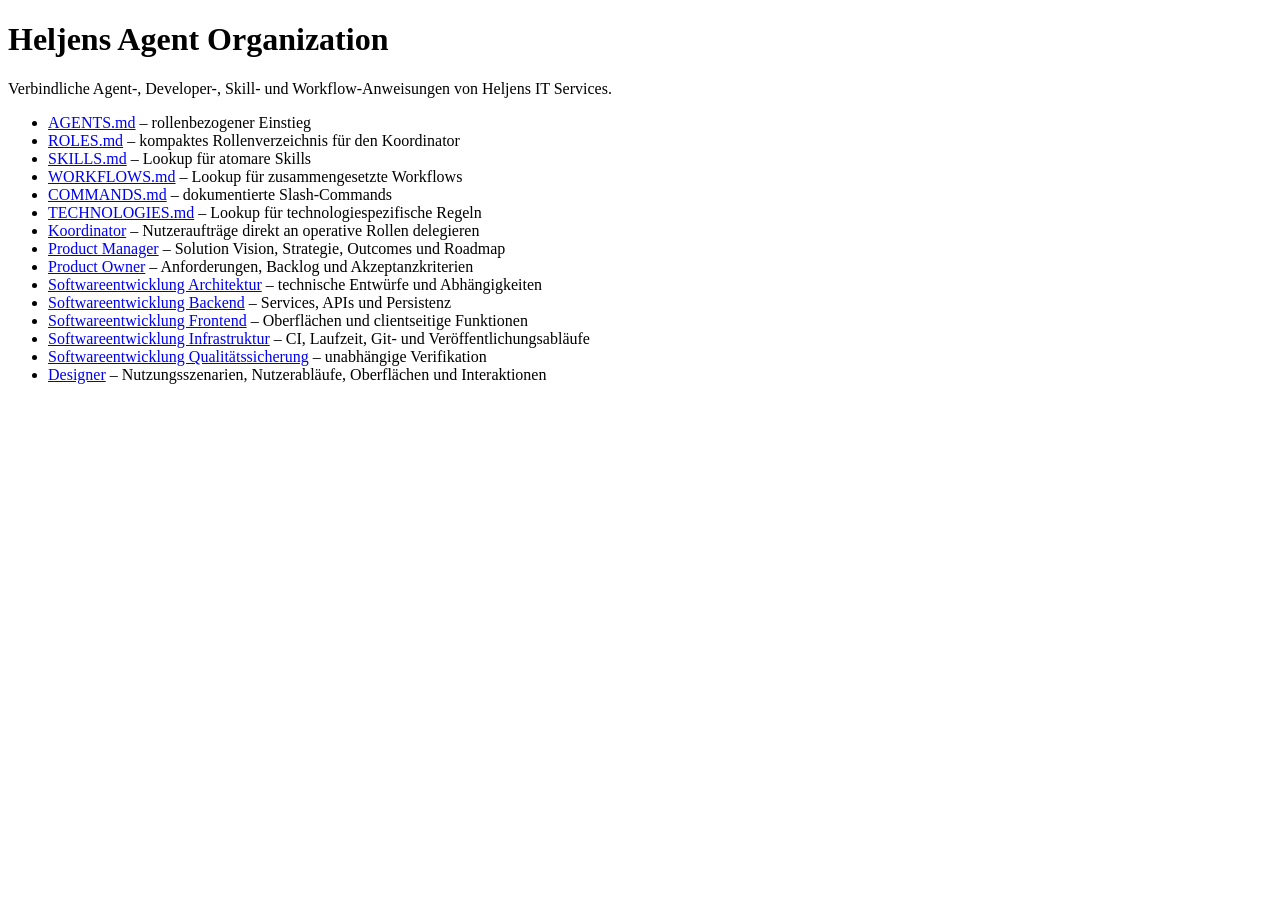
==== docs/index.html @ f6db4e31 "feat: Agent-Regeln als eigenstaendige GitHub Pages veroeffentlichen Uebernimmt agent-files feature/s" ====
<!doctype html>
<html lang="de">
  <head>
    <meta charset="utf-8">
    <meta name="viewport" content="width=device-width, initial-scale=1">
    <meta name="description" content="Veröffentlichte Agent-, Developer-, Skill- und Workflow-Anweisungen von Heljens IT Services.">
    <title>Heljens Agent Organization</title>
  </head>
  <body>
    <main>
      <h1>Heljens Agent Organization</h1>
      <p>Verbindliche Agent-, Developer-, Skill- und Workflow-Anweisungen von Heljens IT Services.</p>
      <nav aria-label="Veröffentlichte Einstiegspunkte">
        <ul>
          <li><a href="AGENTS.md">AGENTS.md</a> – rollenbezogener Einstieg</li>
          <li><a href="roles/ROLES.md">ROLES.md</a> – kompaktes Rollenverzeichnis für den Koordinator</li>
          <li><a href="skills/SKILLS.md">SKILLS.md</a> – Lookup für atomare Skills</li>
          <li><a href="workflows/WORKFLOWS.md">WORKFLOWS.md</a> – Lookup für zusammengesetzte Workflows</li>
          <li><a href="COMMANDS.md">COMMANDS.md</a> – dokumentierte Slash-Commands</li>
          <li><a href="TECHNOLOGIES.md">TECHNOLOGIES.md</a> – Lookup für technologiespezifische Regeln</li>
          <li><a href="roles/koordinator/KOORDINATOR.md">Koordinator</a> – Nutzeraufträge direkt an operative Rollen delegieren</li>
          <li><a href="roles/product_manager/PRODUCT_MANAGER.md">Product Manager</a> – Solution Vision, Strategie, Outcomes und Roadmap</li>
          <li><a href="roles/product_owner/PRODUCT_OWNER.md">Product Owner</a> – Anforderungen, Backlog und Akzeptanzkriterien</li>
          <li><a href="roles/softwareentwicklung_architektur/SOFTWAREENTWICKLUNG_ARCHITEKTUR.md">Softwareentwicklung Architektur</a> – technische Entwürfe und Abhängigkeiten</li>
          <li><a href="roles/softwareentwicklung_backend/SOFTWAREENTWICKLUNG_BACKEND.md">Softwareentwicklung Backend</a> – Services, APIs und Persistenz</li>
          <li><a href="roles/softwareentwicklung_frontend/SOFTWAREENTWICKLUNG_FRONTEND.md">Softwareentwicklung Frontend</a> – Oberflächen und clientseitige Funktionen</li>
          <li><a href="roles/softwareentwicklung_infrastruktur/SOFTWAREENTWICKLUNG_INFRASTRUKTUR.md">Softwareentwicklung Infrastruktur</a> – CI, Laufzeit, Git- und Veröffentlichungsabläufe</li>
          <li><a href="roles/softwareentwicklung_qualitaetssicherung/SOFTWAREENTWICKLUNG_QUALITAETSSICHERUNG.md">Softwareentwicklung Qualitätssicherung</a> – unabhängige Verifikation</li>
          <li><a href="roles/designer/DESIGNER.md">Designer</a> – Nutzungsszenarien, Nutzerabläufe, Oberflächen und Interaktionen</li>
        </ul>
      </nav>
    </main>
  </body>
</html>
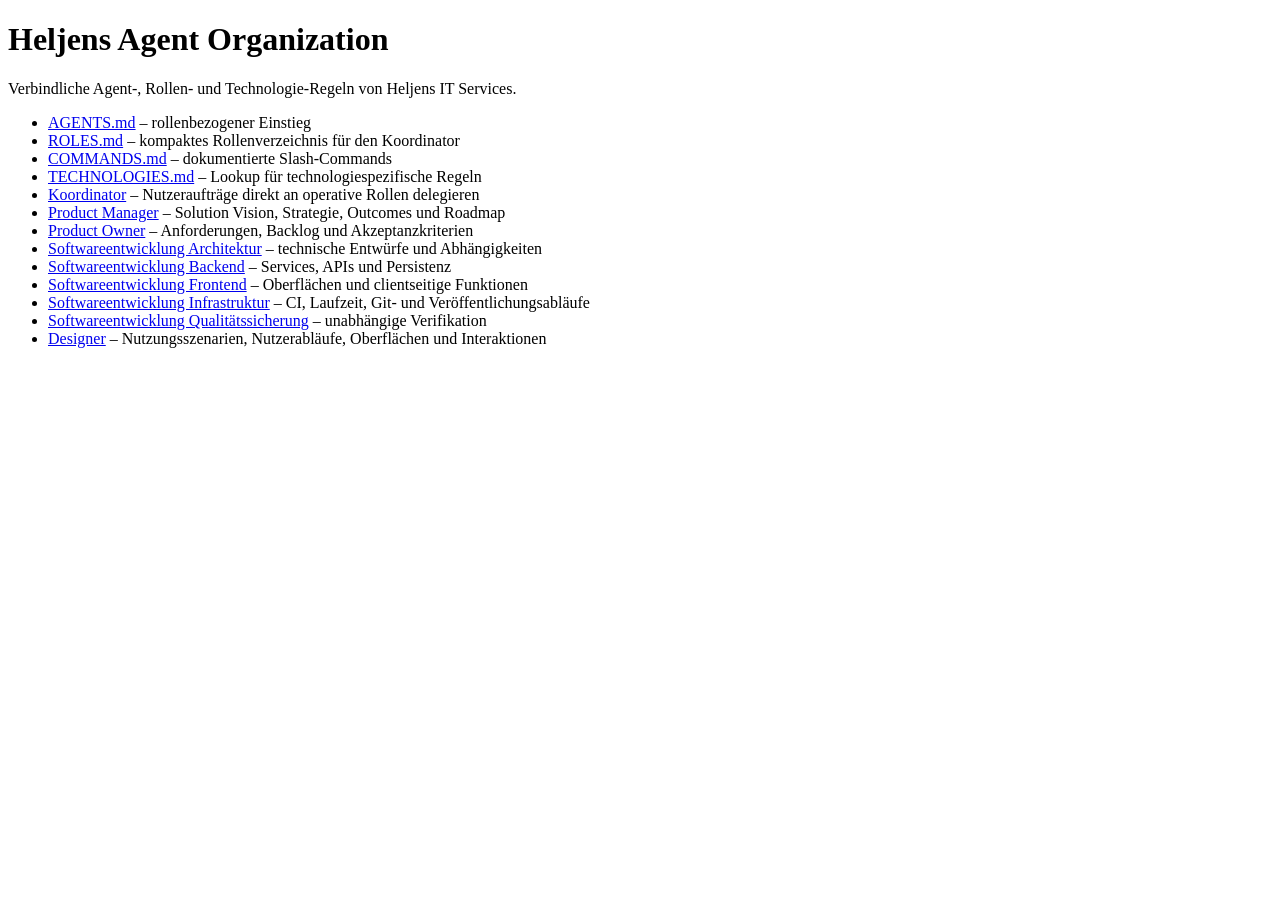
==== commit ca0f29d8: "refactor: Skill- und Workflow-System entfernen" ====
--- a/docs/index.html
+++ b/docs/index.html
@@ -3,19 +3,17 @@
   <head>
     <meta charset="utf-8">
     <meta name="viewport" content="width=device-width, initial-scale=1">
-    <meta name="description" content="Veröffentlichte Agent-, Developer-, Skill- und Workflow-Anweisungen von Heljens IT Services.">
+    <meta name="description" content="Veröffentlichte Agent-, Rollen- und Technologie-Regeln von Heljens IT Services.">
     <title>Heljens Agent Organization</title>
   </head>
   <body>
     <main>
       <h1>Heljens Agent Organization</h1>
-      <p>Verbindliche Agent-, Developer-, Skill- und Workflow-Anweisungen von Heljens IT Services.</p>
+      <p>Verbindliche Agent-, Rollen- und Technologie-Regeln von Heljens IT Services.</p>
       <nav aria-label="Veröffentlichte Einstiegspunkte">
         <ul>
           <li><a href="AGENTS.md">AGENTS.md</a> – rollenbezogener Einstieg</li>
           <li><a href="roles/ROLES.md">ROLES.md</a> – kompaktes Rollenverzeichnis für den Koordinator</li>
-          <li><a href="skills/SKILLS.md">SKILLS.md</a> – Lookup für atomare Skills</li>
-          <li><a href="workflows/WORKFLOWS.md">WORKFLOWS.md</a> – Lookup für zusammengesetzte Workflows</li>
           <li><a href="COMMANDS.md">COMMANDS.md</a> – dokumentierte Slash-Commands</li>
           <li><a href="TECHNOLOGIES.md">TECHNOLOGIES.md</a> – Lookup für technologiespezifische Regeln</li>
           <li><a href="roles/koordinator/KOORDINATOR.md">Koordinator</a> – Nutzeraufträge direkt an operative Rollen delegieren</li>
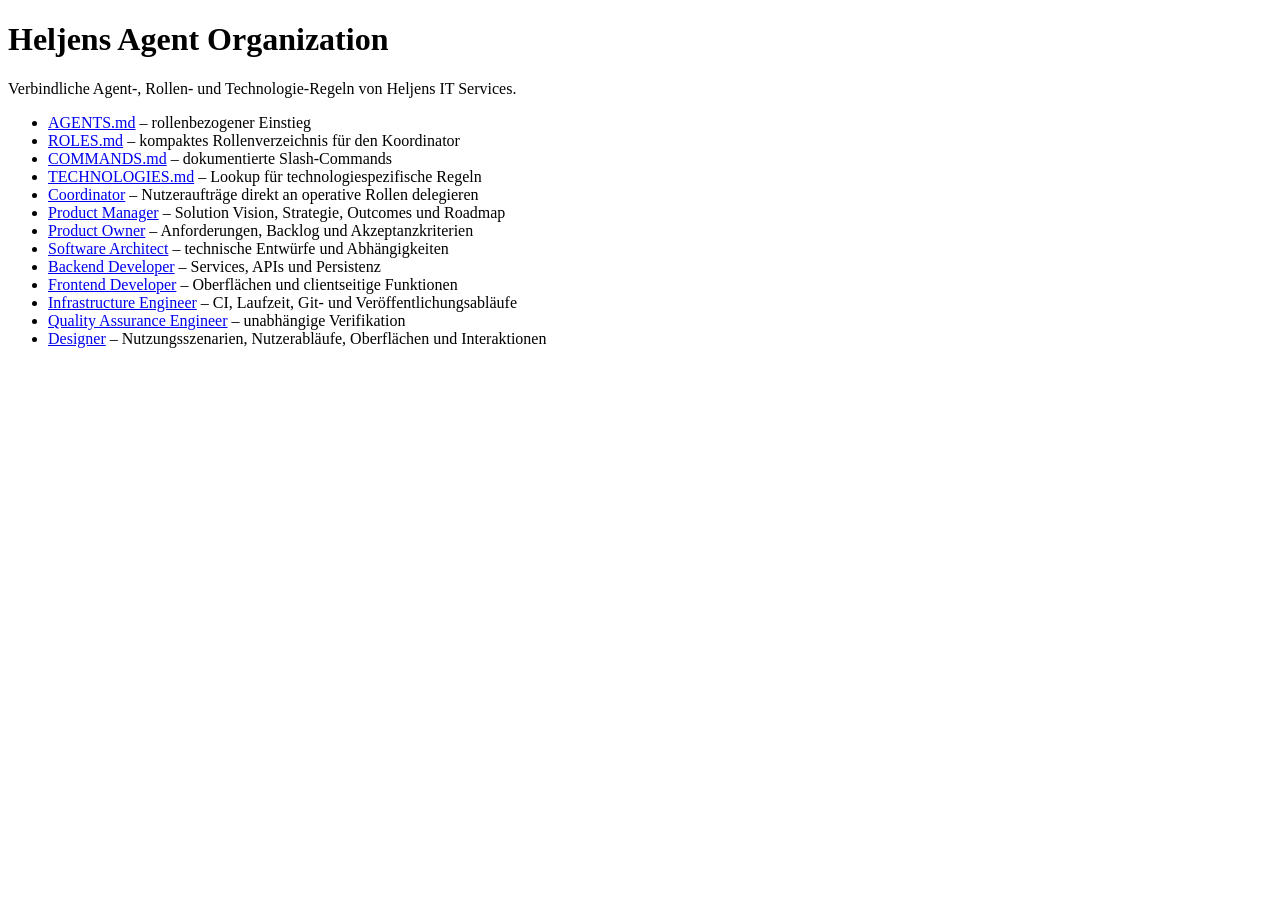
==== commit 7470ab73: "docs: Rollen- und Technologiequellen vereinheitlichen" ====
--- a/docs/index.html
+++ b/docs/index.html
@@ -16,14 +16,14 @@
           <li><a href="roles/ROLES.md">ROLES.md</a> – kompaktes Rollenverzeichnis für den Koordinator</li>
           <li><a href="COMMANDS.md">COMMANDS.md</a> – dokumentierte Slash-Commands</li>
           <li><a href="TECHNOLOGIES.md">TECHNOLOGIES.md</a> – Lookup für technologiespezifische Regeln</li>
-          <li><a href="roles/koordinator/KOORDINATOR.md">Koordinator</a> – Nutzeraufträge direkt an operative Rollen delegieren</li>
-          <li><a href="roles/product_manager/PRODUCT_MANAGER.md">Product Manager</a> – Solution Vision, Strategie, Outcomes und Roadmap</li>
-          <li><a href="roles/product_owner/PRODUCT_OWNER.md">Product Owner</a> – Anforderungen, Backlog und Akzeptanzkriterien</li>
-          <li><a href="roles/softwareentwicklung_architektur/SOFTWAREENTWICKLUNG_ARCHITEKTUR.md">Softwareentwicklung Architektur</a> – technische Entwürfe und Abhängigkeiten</li>
-          <li><a href="roles/softwareentwicklung_backend/SOFTWAREENTWICKLUNG_BACKEND.md">Softwareentwicklung Backend</a> – Services, APIs und Persistenz</li>
-          <li><a href="roles/softwareentwicklung_frontend/SOFTWAREENTWICKLUNG_FRONTEND.md">Softwareentwicklung Frontend</a> – Oberflächen und clientseitige Funktionen</li>
-          <li><a href="roles/softwareentwicklung_infrastruktur/SOFTWAREENTWICKLUNG_INFRASTRUKTUR.md">Softwareentwicklung Infrastruktur</a> – CI, Laufzeit, Git- und Veröffentlichungsabläufe</li>
-          <li><a href="roles/softwareentwicklung_qualitaetssicherung/SOFTWAREENTWICKLUNG_QUALITAETSSICHERUNG.md">Softwareentwicklung Qualitätssicherung</a> – unabhängige Verifikation</li>
+          <li><a href="roles/coordinator/COORDINATOR.md">Coordinator</a> – Nutzeraufträge direkt an operative Rollen delegieren</li>
+          <li><a href="roles/product-manager/PRODUCT-MANAGER.md">Product Manager</a> – Solution Vision, Strategie, Outcomes und Roadmap</li>
+          <li><a href="roles/product-owner/PRODUCT-OWNER.md">Product Owner</a> – Anforderungen, Backlog und Akzeptanzkriterien</li>
+          <li><a href="roles/software-architect/SOFTWARE-ARCHITECT.md">Software Architect</a> – technische Entwürfe und Abhängigkeiten</li>
+          <li><a href="roles/backend-developer/BACKEND-DEVELOPER.md">Backend Developer</a> – Services, APIs und Persistenz</li>
+          <li><a href="roles/frontend-developer/FRONTEND-DEVELOPER.md">Frontend Developer</a> – Oberflächen und clientseitige Funktionen</li>
+          <li><a href="roles/infrastructure-engineer/INFRASTRUCTURE-ENGINEER.md">Infrastructure Engineer</a> – CI, Laufzeit, Git- und Veröffentlichungsabläufe</li>
+          <li><a href="roles/quality-assurance-engineer/QUALITY-ASSURANCE-ENGINEER.md">Quality Assurance Engineer</a> – unabhängige Verifikation</li>
           <li><a href="roles/designer/DESIGNER.md">Designer</a> – Nutzungsszenarien, Nutzerabläufe, Oberflächen und Interaktionen</li>
         </ul>
       </nav>
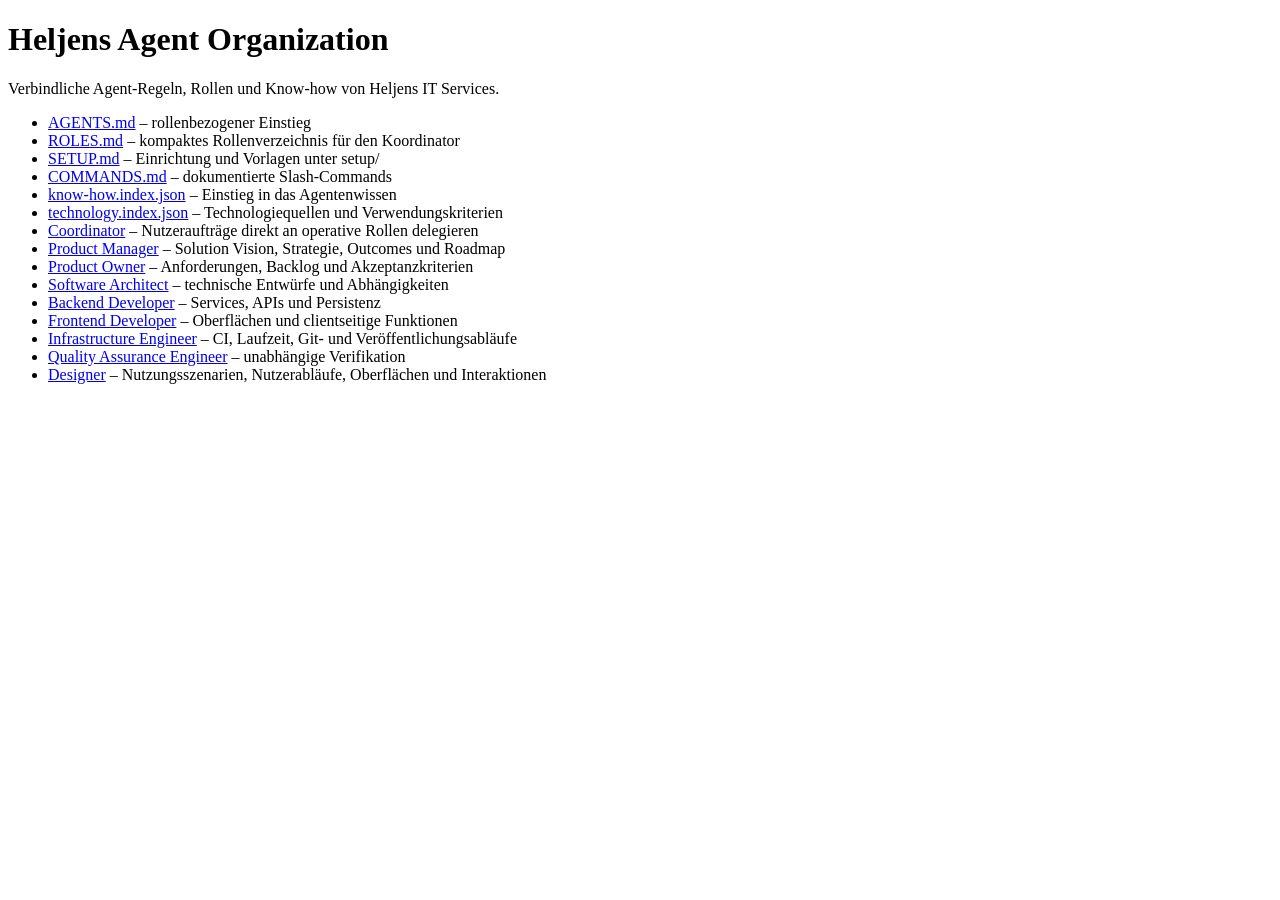
==== commit 10c8b9e8: "docs: restructure agent guidance and know-how" ====
--- a/docs/index.html
+++ b/docs/index.html
@@ -3,19 +3,21 @@
   <head>
     <meta charset="utf-8">
     <meta name="viewport" content="width=device-width, initial-scale=1">
-    <meta name="description" content="Veröffentlichte Agent-, Rollen- und Technologie-Regeln von Heljens IT Services.">
+    <meta name="description" content="Veröffentlichte Agent-Regeln, Rollen und Know-how von Heljens IT Services.">
     <title>Heljens Agent Organization</title>
   </head>
   <body>
     <main>
       <h1>Heljens Agent Organization</h1>
-      <p>Verbindliche Agent-, Rollen- und Technologie-Regeln von Heljens IT Services.</p>
+      <p>Verbindliche Agent-Regeln, Rollen und Know-how von Heljens IT Services.</p>
       <nav aria-label="Veröffentlichte Einstiegspunkte">
         <ul>
           <li><a href="AGENTS.md">AGENTS.md</a> – rollenbezogener Einstieg</li>
           <li><a href="roles/ROLES.md">ROLES.md</a> – kompaktes Rollenverzeichnis für den Koordinator</li>
+          <li><a href="SETUP.md">SETUP.md</a> – Einrichtung und Vorlagen unter setup/</li>
           <li><a href="COMMANDS.md">COMMANDS.md</a> – dokumentierte Slash-Commands</li>
-          <li><a href="TECHNOLOGIES.md">TECHNOLOGIES.md</a> – Lookup für technologiespezifische Regeln</li>
+          <li><a href="know-how/know-how.index.json">know-how.index.json</a> – Einstieg in das Agentenwissen</li>
+          <li><a href="know-how/technologies/technology.index.json">technology.index.json</a> – Technologiequellen und Verwendungskriterien</li>
           <li><a href="roles/coordinator/COORDINATOR.md">Coordinator</a> – Nutzeraufträge direkt an operative Rollen delegieren</li>
           <li><a href="roles/product-manager/PRODUCT-MANAGER.md">Product Manager</a> – Solution Vision, Strategie, Outcomes und Roadmap</li>
           <li><a href="roles/product-owner/PRODUCT-OWNER.md">Product Owner</a> – Anforderungen, Backlog und Akzeptanzkriterien</li>
